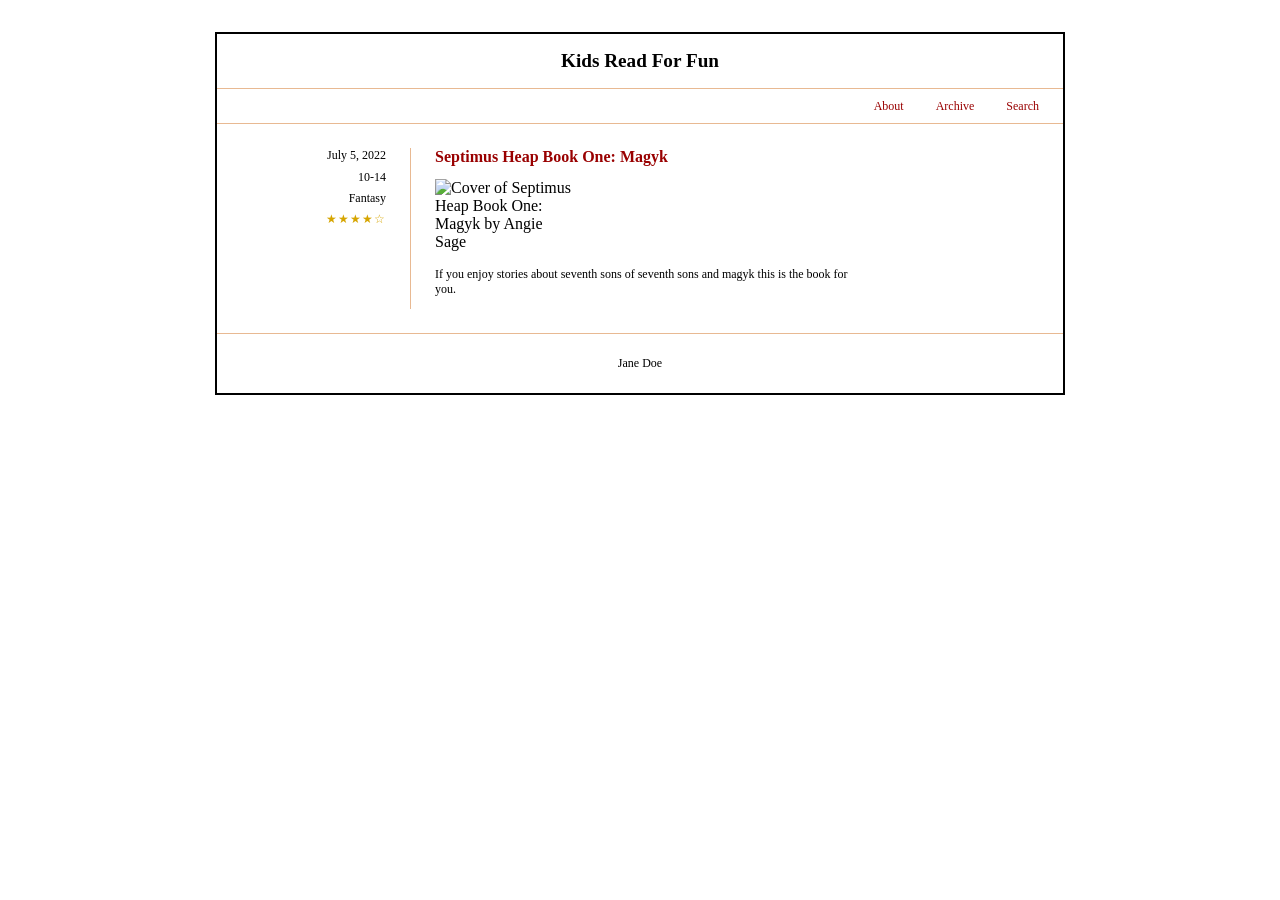
==== blog/index.html @ afb2c08a "blog" ====
<!DOCTYPE html>
<html lang="en">
<head>
    <meta charset="UTF-8">
    <meta name="viewport" content="width=device-width, initial-scale=1.0">
    <meta name="description" content="A book review blog for kids called Kids Read For Fun.">
    <meta name="author" content="Austin Campbell">
    <title>Blog</title>
    <link rel="stylesheet" href="https://cdnjs.cloudflare.com/ajax/libs/normalize/8.0.1/normalize.min.css" integrity="sha512-NhSC1YmyruXifcj/KFRWoC561YpHpc5Jtzgvbuzx5VozKpWvQ+4nXhPdFgmx8xqexRcpAglTj9sIBWINXa8x5w==" crossorigin="anonymous" referrerpolicy="no-referrer">
    <link href="styles.css" rel="stylesheet">
</head>
<body>
    <div class="page">
    <header>
        <h1>Kids Read For Fun</h1>
        <nav>
            <a href="#">About</a>
            <a href="#">Archive</a>
            <a href="#">Search</a>
        </nav>
    </header>

    <main>
        <article class="book-post">
            <section class="book-info">
                <p><time datetime="2022-07-05">July 5, 2022</time></p>
                <p>10-14</p>
                <p>Fantasy</p>
                <p class="rating" aria-label="Rating: four out of five stars" role="img">★★★★☆</p>
            </section>

            <section class="book-review">
                <h2>Septimus Heap Book One: Magyk</h2>
                <img 
                src="https://upload.wikimedia.org/wikipedia/en/5/5f/Magkycover2.jpg" 
                alt="Cover of Septimus Heap Book One: Magyk by Angie Sage">
                <p>
                    If you enjoy stories about seventh sons of seventh sons and magyk this is the book for you.
                </p>
            </section>
        </article>
    </main>

    <footer>
        <p>Jane Doe</p>
    </footer>
    </div>
</body>
</html>
---- blog/styles.css ----
* {
    box-sizing: border-box;
}

body {
    margin: 0;
    font-family: Georgia, "Times New Roman", serif;
    color: #000;
    background-color: white;
}

.page {
    max-width: 850px;
    margin: 2rem auto;
    border: 2px solid #000;
}

header {
    text-align: center;
}

h1 {
    font-size: 1.2rem;
    margin: 1rem 0;
}

nav {
    display: flex;
    justify-content: flex-end;
    gap: 2rem;
    border-top: 1px solid #e8b992;
    border-bottom: 1px solid #e8b992;
    padding: 0.6rem 1.5rem;
}

nav a {
    color: #990000;
    font-size: 0.75rem;
    text-decoration: none;
}

nav a:hover {
    text-decoration: underline;
}

main {
    padding: 1.5rem;
}

.book-post {
    display: grid;
    grid-template-columns: 170px 1fr;
    gap: 1.5rem;
}

.book-info {
    text-align: right;
    font-size: 0.75rem;
    border-right: 1px solid #e8b992;
    padding-right: 1.5rem;
}

.book-info p {
    margin: 0 0 0.4rem;
}

.rating {
    color: #d6a500;
    letter-spacing: 1px;
}

.book-review h2 {
    color: #990000;
    font-size: 1rem;
    margin-top: 0;
}

.book-review img {
    width: 140px;
    display: block;
    margin-bottom: 1rem;
}

.book-review p {
    font-size: 0.75rem;
    max-width: 420px;
}

footer {
    border-top: 1px solid #e8b992;
    text-align: center;
    padding: 0.6rem;
    font-size: 0.75rem;
}

/* Mobile layout */
@media screen and (max-width: 600px) {
    .page {
        margin: 1.5rem;
    }

    nav {
        justify-content: flex-end;
        gap: 1.5rem;
    }

    .book-post {
        grid-template-columns: 1fr;
    }

    .book-info {
        border-right: none;
        text-align: right;
        padding-right: 0;
    }

    .book-review h2 {
        margin-top: 1rem;
    }

    .book-review img {
        margin: 0 auto 1rem;
    }
}
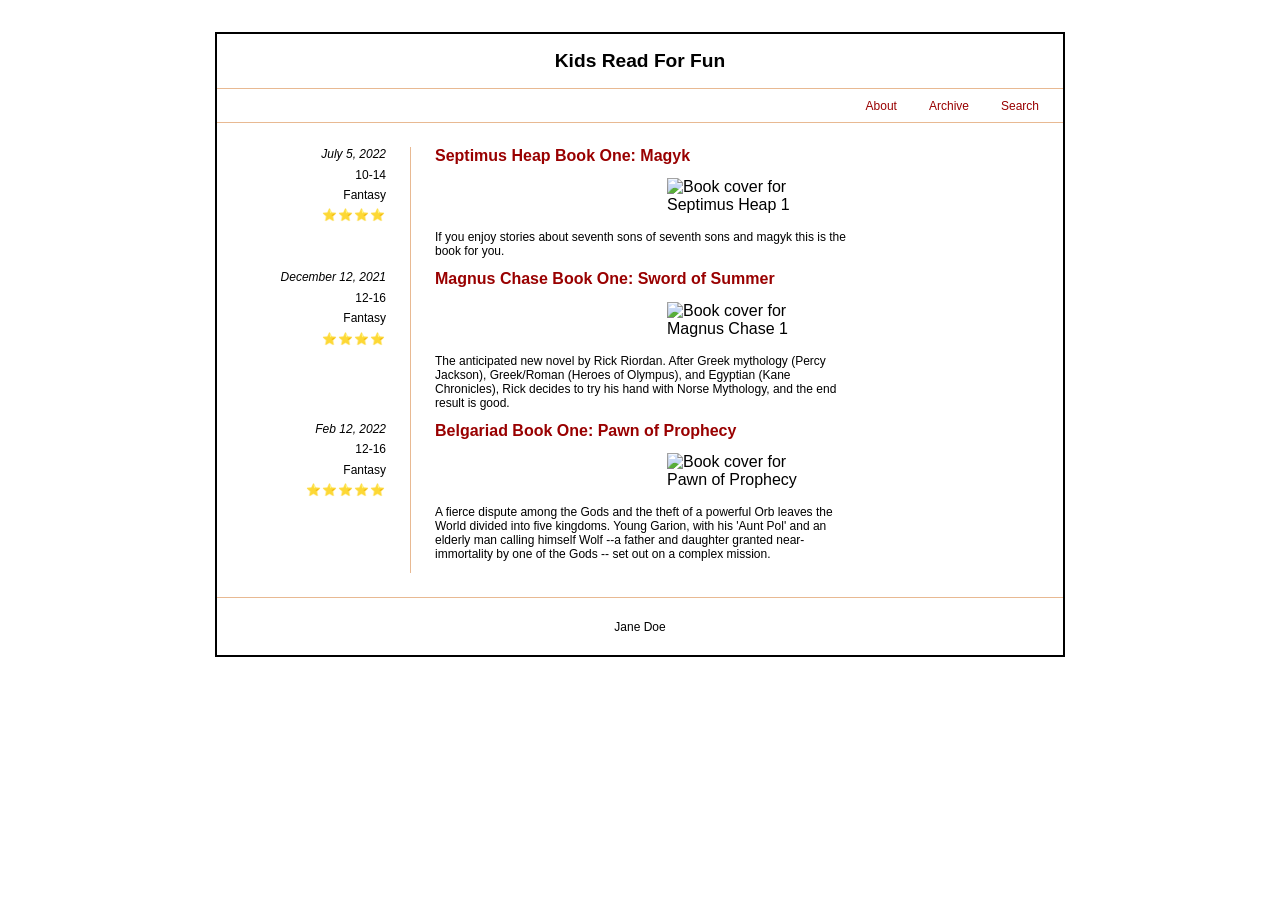
==== commit 6dffae02: "Blog project changes" ====
--- a/blog/index.html
+++ b/blog/index.html
@@ -20,30 +20,14 @@
         </nav>
     </header>
 
-    <main>
-        <article class="book-post">
-            <section class="book-info">
-                <p><time datetime="2022-07-05">July 5, 2022</time></p>
-                <p>10-14</p>
-                <p>Fantasy</p>
-                <p class="rating" aria-label="Rating: four out of five stars" role="img">★★★★☆</p>
-            </section>
-
-            <section class="book-review">
-                <h2>Septimus Heap Book One: Magyk</h2>
-                <img 
-                src="https://upload.wikimedia.org/wikipedia/en/5/5f/Magkycover2.jpg" 
-                alt="Cover of Septimus Heap Book One: Magyk by Angie Sage">
-                <p>
-                    If you enjoy stories about seventh sons of seventh sons and magyk this is the book for you.
-                </p>
-            </section>
-        </article>
+    <main id="book-list">
     </main>
 
     <footer>
         <p>Jane Doe</p>
     </footer>
     </div>
+
+    <script src="script.js"></script>
 </body>
 </html>
--- a/blog/styles.css
+++ b/blog/styles.css
@@ -4,9 +4,13 @@
 
 body {
     margin: 0;
-    font-family: Georgia, "Times New Roman", serif;
+    font-family: Arial, Helvetica, sans-serif;
     color: #000;
     background-color: white;
+}
+
+.date {
+    font-style: italic;
 }
 
 .page {
@@ -65,7 +69,7 @@
 }
 
 .rating {
-    color: #d6a500;
+    color: #8a6500;
     letter-spacing: 1px;
 }
 
@@ -78,7 +82,7 @@
 .book-review img {
     width: 140px;
     display: block;
-    margin-bottom: 1rem;
+    margin: 0 auto 1rem auto;
 }
 
 .book-review p {
